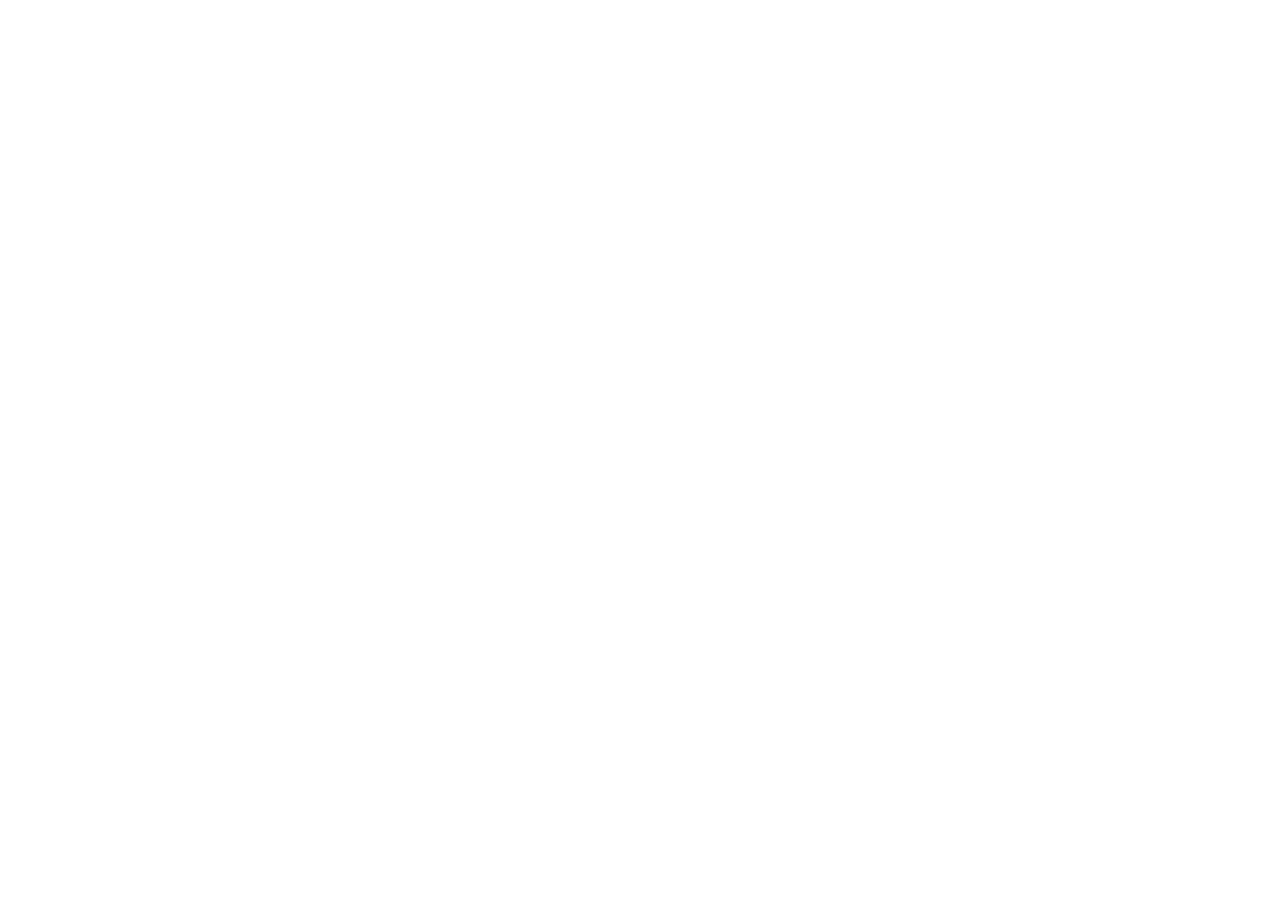
==== index.html @ 21fac7f6 "basic structure" ====
<!DOCTYPE html>
<html lang="en">

<head>
    <meta charset="UTF-8">
    <meta http-equiv="X-UA-Compatible" content="IE=edge">
    <meta name="viewport" content="width=device-width, initial-scale=1.0">
    <title>Travel</title>
    <link rel="stylesheet" href="css/style.css">
</head>

<body>
    <script src="js/custom.js"></script>
</body>

</html>
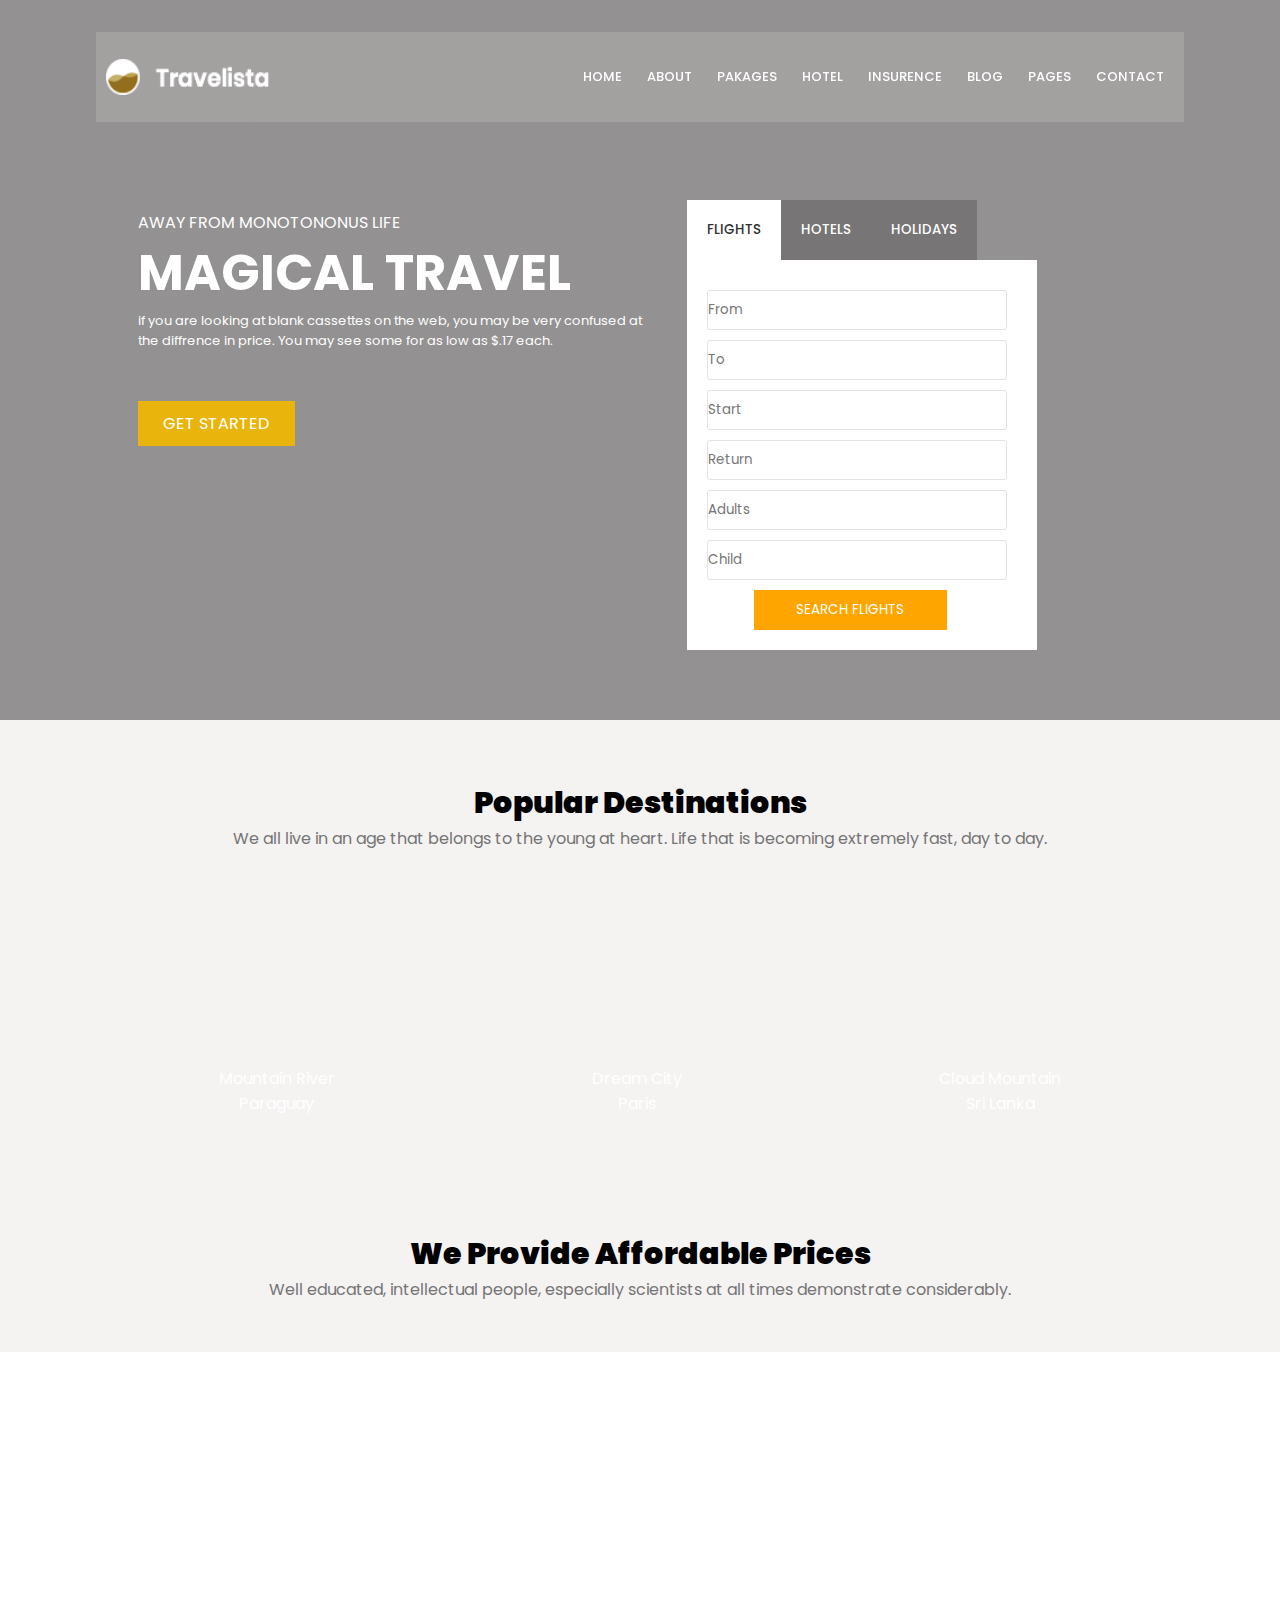
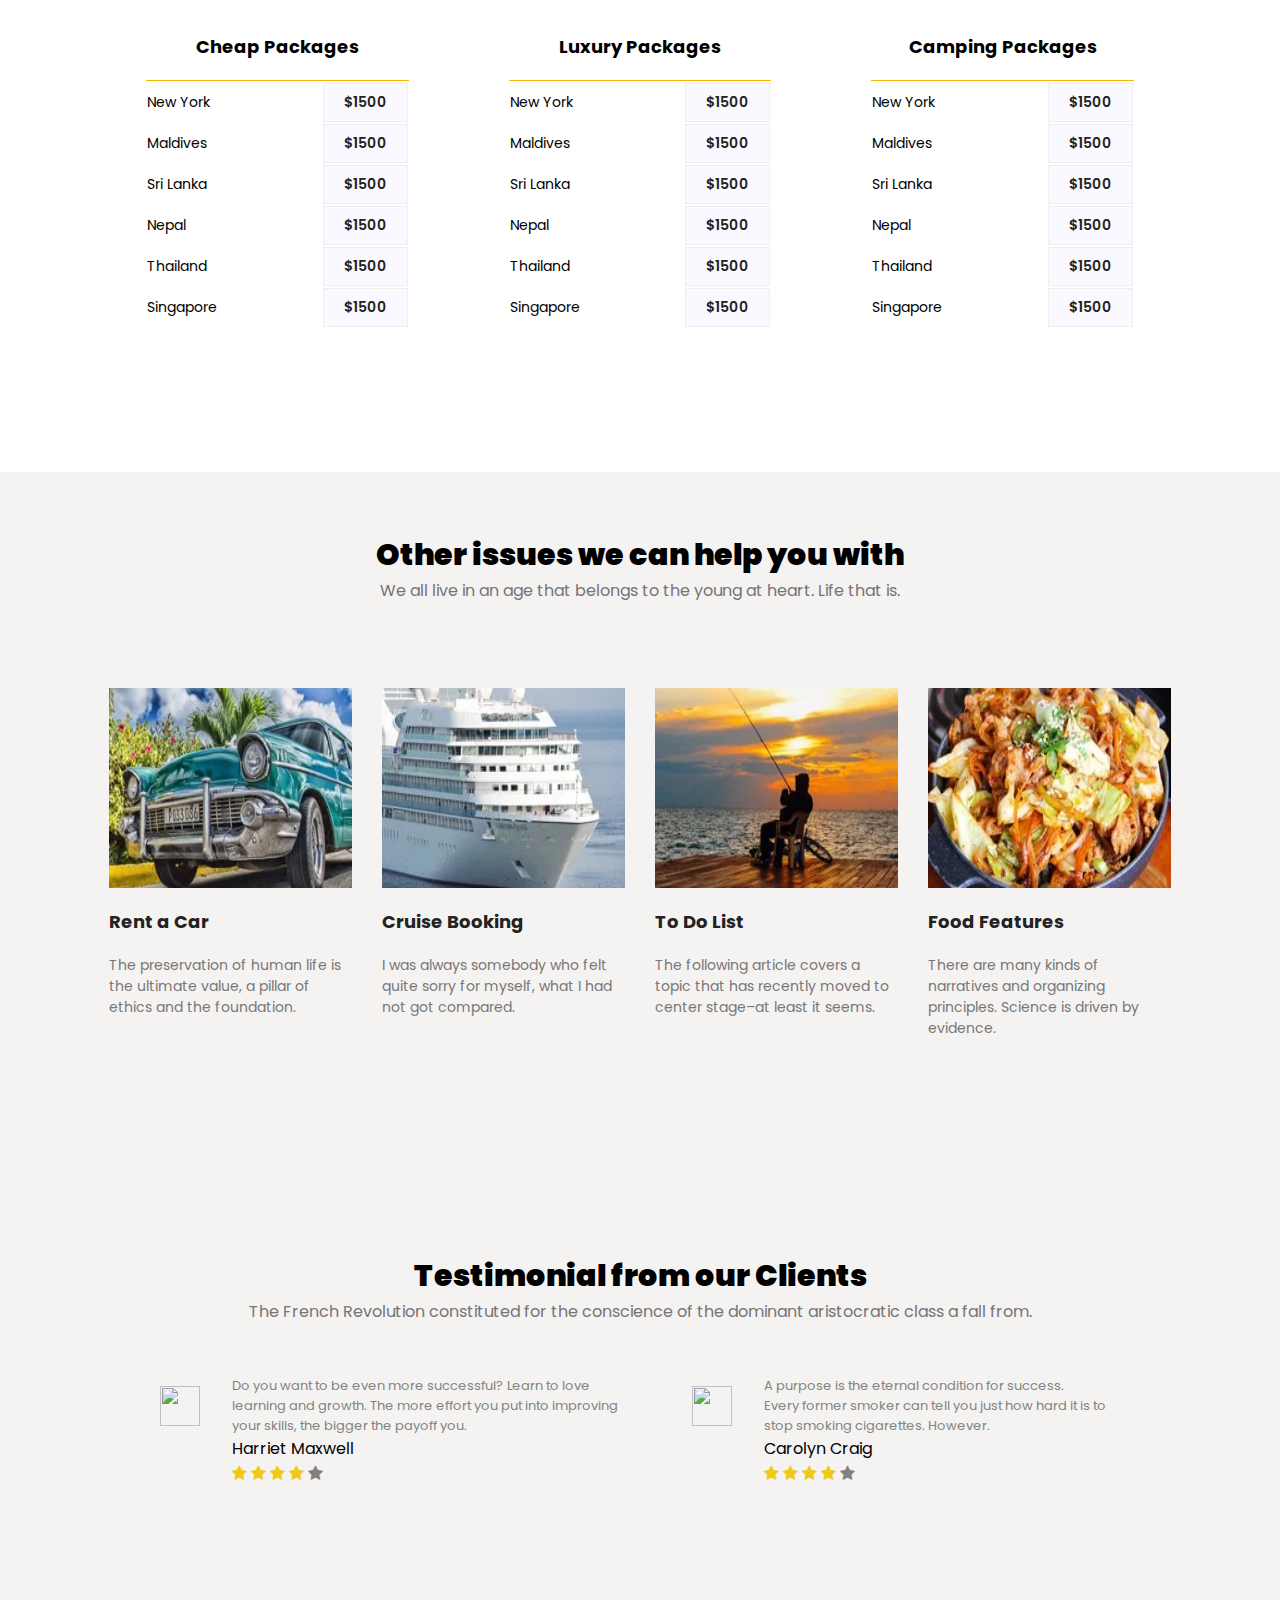
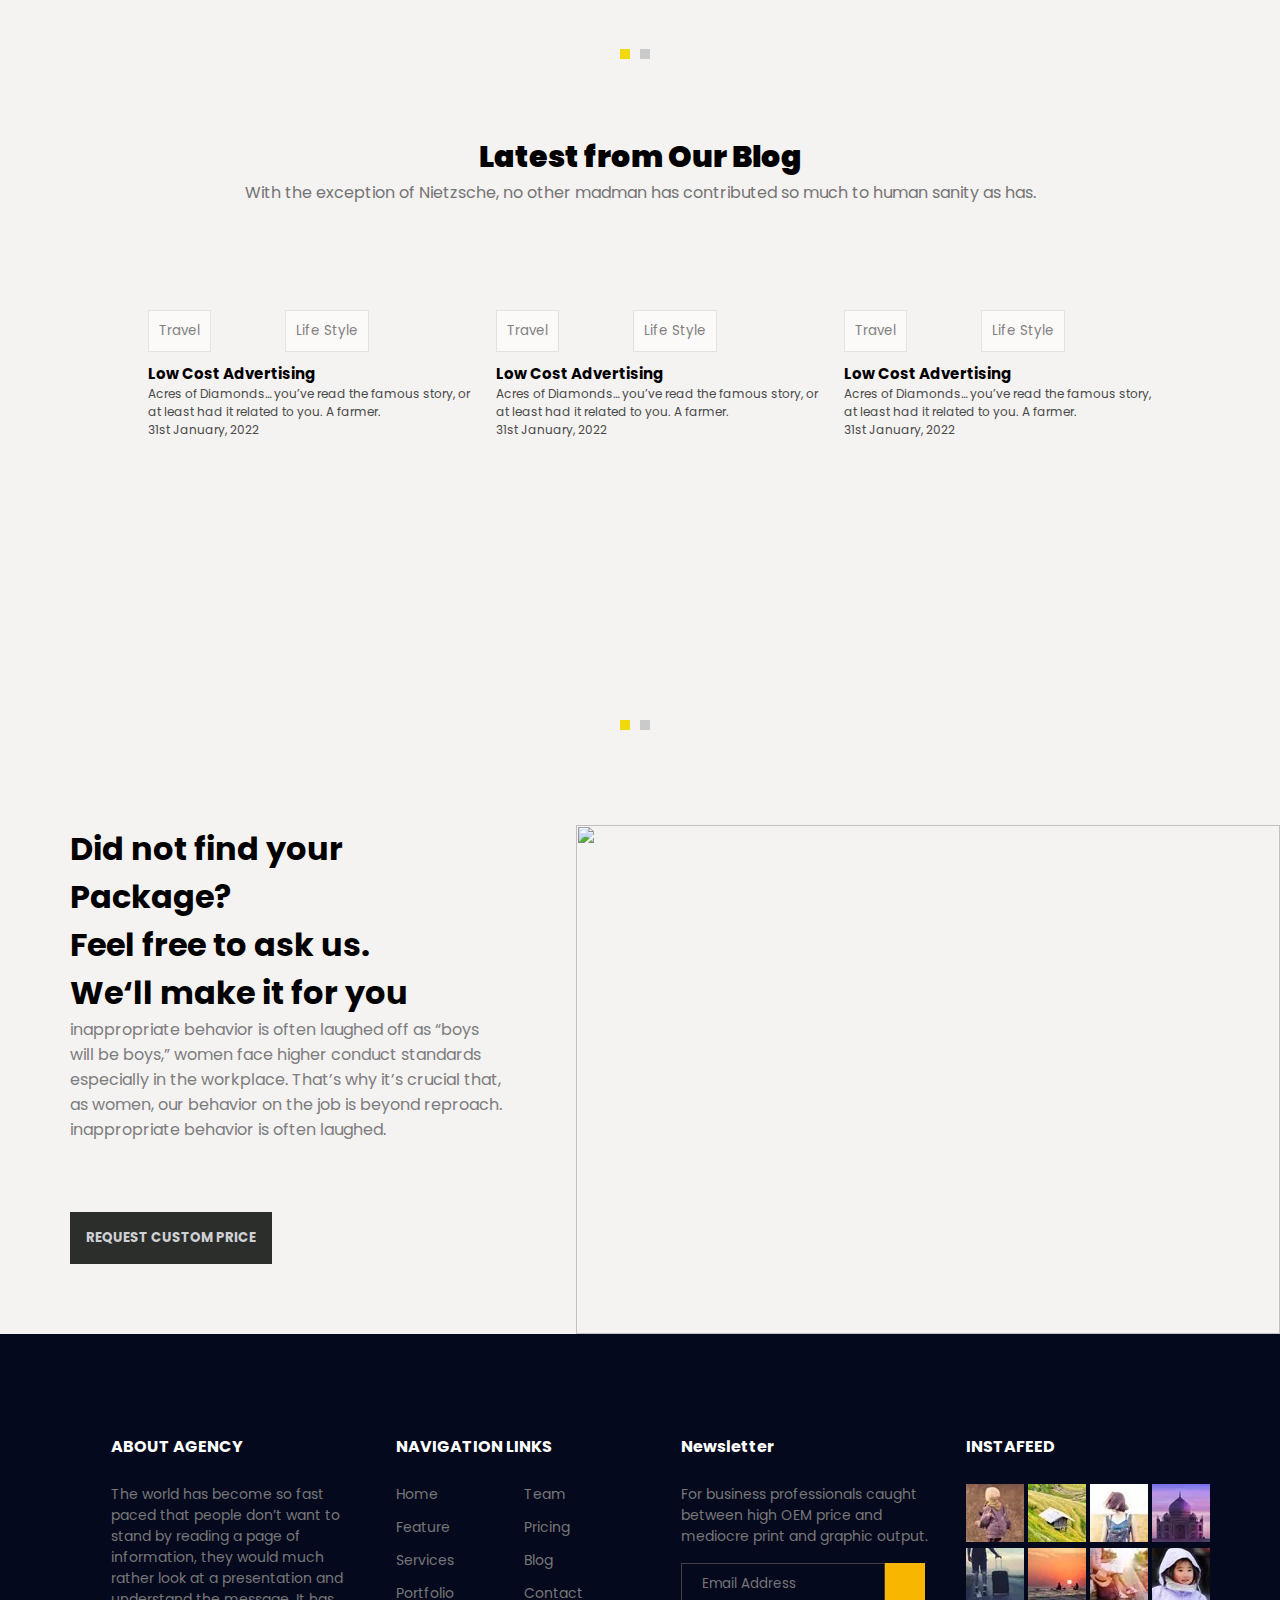
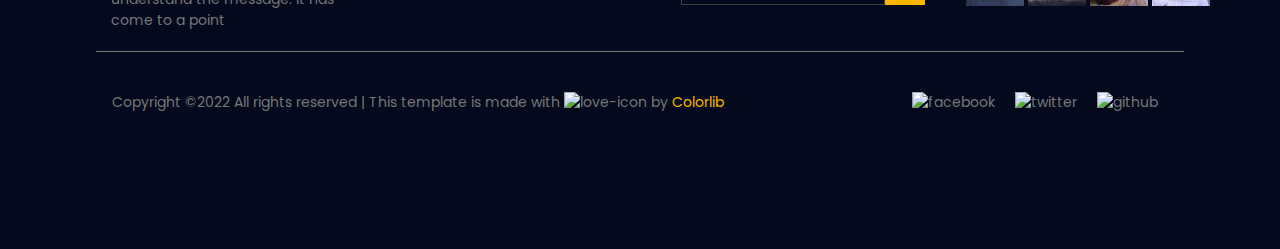
==== commit f9af51df: "data fetched" ====
--- a/index.html
+++ b/index.html
@@ -1,16 +1,863 @@
 <!DOCTYPE html>
 <html lang="en">
-
-<head>
-    <meta charset="UTF-8">
-    <meta http-equiv="X-UA-Compatible" content="IE=edge">
-    <meta name="viewport" content="width=device-width, initial-scale=1.0">
-    <title>Travel</title>
-    <link rel="stylesheet" href="css/style.css">
-</head>
-
-<body>
-    <script src="js/custom.js"></script>
-</body>
-
-</html>+  <head>
+    <meta charset="UTF-8" />
+    <meta name="viewport" content="width=device-width, initial-scale=1.0" />
+    <meta http-equiv="X-UA-Compatible" content="ie=edge" />
+    <link rel="shortcut icon" type="image/png" href="image/icon.png" />
+    <link
+      rel="stylesheet"
+      href="https://cdnjs.cloudflare.com/ajax/libs/font-awesome/4.7.0/css/font-awesome.min.css"
+    />
+    <link
+      href="https://fonts.googleapis.com/css2?family=Playfair+Display&family=Poppins&display=swap"
+      rel="stylesheet"
+    />
+    <style>
+      .card__container {
+        width: 300px;
+        overflow: hidden;
+      }
+      .card__container > div > img {
+        width: 100%;
+      }
+      .card__container > p {
+        width: 100%;
+        color: rgb(73, 75, 73);
+        font-size: 12px;
+      }
+      .card__container > .name {
+        font-weight: bolder;
+        margin-top: 10px;
+        font-size: 15px;
+      }
+      .card__container > div > .btn {
+        border: none;
+        margin-top: 10px;
+        background-color: rgb(252, 249, 249);
+        padding: 10px;
+        border: 1px solid rgb(230, 225, 225);
+        color: gray;
+      }
+      .card__container > div > .btn:hover {
+        background-color: rgb(238, 183, 63);
+      }
+      .card__container > .name:hover {
+        color: rgb(238, 183, 63);
+      }
+      .card__container > div > img:hover {
+        transform: scale(1.2);
+        transition: all 0.3s;
+      }
+      .img__cont {
+        overflow: hidden;
+      }
+    </style>
+    <link rel="stylesheet" href="css/style_home.css" />
+    <link rel="stylesheet" href="css/blog.css" />
+
+    <link rel="stylesheet" href="css/style_home1.css" />
+
+    <title>travel | home</title>
+  </head>
+
+  <body>
+    <header class="header">
+      <!-- <div style="color: azure" class="header__top">
+        <div>
+          <div>Visit Us</div>
+          <div>Buy Ticket</div>
+        </div>
+        <div>
+          <div><b>f</b></div>
+        </div>
+      </div> -->
+      <nav class="nav">
+        <img
+          src="./image/website-logo.webp"
+          alt="Bankist logo"
+          class="nav__logo"
+          id="logo"
+          designer="golu"
+          data-version-name="3.0"
+        />
+
+        <ul class="nav__links">
+          <li class="nav__item">
+            <a class="nav__link" href="./index.html">HOME</a>
+          </li>
+          <li class="nav__item">
+            <a class="nav__link" href="About.html">ABOUT</a>
+          </li>
+          <li class="nav__item">
+            <a class="nav__link" href="#">PAKAGES</a>
+          </li>
+          <li class="nav__item">
+            <a class="nav__link" href="./hotel.html">HOTEL</a>
+          </li>
+          <li class="nav__item">
+            <a class="nav__link" href="#">INSURENCE</a>
+          </li>
+          <li class="nav__item">
+            <a class="nav__link" href="./blog.html">BLOG</a>
+          </li>
+          <li class="nav__item">
+            <a class="nav__link" href="#">PAGES</a>
+          </li>
+          <li class="nav__item">
+            <a class="nav__link" href="./contact.html">CONTACT</a>
+          </li>
+        </ul>
+      </nav>
+      <nav class="nav nav2bar hidden">
+        <img
+          src="./image/website-logo.webp"
+          alt="Bankist logo"
+          class="nav__logo"
+          id="logo"
+          designer="golu"
+          data-version-name="3.0"
+        />
+
+        <ul class="nav__links">
+          <li class="nav__item">
+            <a class="nav__link nav__open" href="#">&#9776;</a>
+          </li>
+        </ul>
+      </nav>
+
+      <div class="header__container">
+        <div class="banner">
+          <div class="banner__name1">AWAY FROM MONOTONONUS LIFE</div>
+          <h1 class="banner__name2 highlight">MAGICAL TRAVEL</h1>
+          <p class="banner__desc">
+            if you are looking at blank cassettes on the web, you may be very
+            confused at <br />
+            the diffrence in price. You may see some for as low as $.17 each.
+          </p>
+          <button class="banner__button">GET STARTED</button>
+        </div>
+        <div class="form__container">
+          <div>
+            <button class="form__btn btnwhite">FLIGHTS</button
+            ><button class="form__btn btn">HOTELS</button
+            ><button class="form__btn btn">HOLIDAYS</button>
+          </div>
+          <div class="form__div flight">
+            <form class="form">
+              <input
+                type="text"
+                name=""
+                id=""
+                class="form__input form_fromWhere"
+                placeholder="From"
+              />
+              <input
+                type="text"
+                class="form__input form_todest"
+                placeholder="To"
+              />
+              <input
+                type="text"
+                class="form__input form_startTime"
+                placeholder="Start"
+              />
+              <input
+                type="text"
+                class="form__input form_returnTime"
+                placeholder="Return"
+              />
+              <input
+                type="number"
+                class="form__input form_Adults"
+                placeholder="Adults"
+              />
+              <input
+                type="number"
+                class="form__input form_child"
+                placeholder="Child"
+              />
+              <button type="submit">SEARCH FLIGHTS</button>
+            </form>
+          </div>
+          <div class="form__div hotels hidden">
+            <form class="form">
+              <input
+                type="text"
+                name=""
+                id=""
+                class="form__input form_fromWhere"
+                placeholder="From"
+              />
+              <input
+                type="text"
+                class="form__input form_todest"
+                placeholder="To"
+              />
+              <input
+                type="text"
+                class="form__input form_startTime"
+                placeholder="Start"
+              />
+              <input
+                type="text"
+                class="form__input form_returnTime"
+                placeholder="Return"
+              />
+              <input
+                type="number"
+                class="form__input form_Adults"
+                placeholder="Adults"
+              />
+              <input
+                type="number"
+                class="form__input form_child"
+                placeholder="Child"
+              />
+              <button type="submit">SEARCH HOTELS</button>
+            </form>
+          </div>
+          <div class="form__div holidys hidden">
+            <form class="form">
+              <input
+                type="text"
+                name=""
+                id=""
+                class="form__input form_fromWhere"
+                placeholder="From"
+              />
+              <input
+                type="text"
+                class="form__input form_todest"
+                placeholder="To"
+              />
+              <input
+                type="text"
+                class="form__input form_startTime"
+                placeholder="Start"
+              />
+              <input
+                type="text"
+                class="form__input form_returnTime"
+                placeholder="Return"
+              />
+              <input
+                type="number"
+                class="form__input form_Adults"
+                placeholder="Adults"
+              />
+              <input
+                type="number"
+                class="form__input form_child"
+                placeholder="Child"
+              />
+              <button type="submit">SEARCH HOLIDAYS</button>
+            </form>
+          </div>
+        </div>
+      </div>
+    </header>
+
+    <section class="section" id="section--1">
+      <div class="section__title">
+        <h2 class="section__head"><b>Popular Destinations</b></h2>
+        <p class="section__desc">
+          We all live in an age that belongs to the young at heart. Life that is
+          becoming extremely fast, day to day.
+        </p>
+      </div>
+    </section>
+    <section class="section" id="section--2">
+      <div class="section--2__container">
+        <div class="section--2__item section--2__item1" data-value="1">
+          <span><button class="btn-1 visible">$150</button></span>
+          <div class="section--2__item1--desc">
+            <div>Mountain River</div>
+            <div>Paraguay</div>
+          </div>
+        </div>
+        <div class="section--2__item section--2__item2" data-value="2">
+          <span><button class="btn-2 visible">$250</button></span>
+          <div class="section--2__item2--desc">
+            <div>Dream City</div>
+            <div>Paris</div>
+          </div>
+        </div>
+        <div class="section--2__item section--2__item3" data-value="3">
+          <span><button class="btn-3 visible">$550</button></span>
+          <div class="section--2__item3--desc">
+            <div>Cloud Mountain</div>
+            <div>Sri Lanka</div>
+          </div>
+        </div>
+      </div>
+    </section>
+    <section class="section" id="section--1">
+      <div class="section__title">
+        <h2 class="section__head"><b>We Provide Affordable Prices</b></h2>
+        <p class="section__desc">
+          Well educated, intellectual people, especially scientists at all times
+          demonstrate considerably.
+        </p>
+      </div>
+    </section>
+
+    <!-- package Div -->
+    <div class="packageDiv">
+      <div class="packageDetail">
+        <div class="packageCard">
+          <h4>Cheap Packages</h4>
+          <div class="package__list">
+            <div>
+              <div>New York</div>
+              <button class="pacakage__button">$1500</button>
+            </div>
+            <div>
+              <div>Maldives</div>
+              <button class="pacakage__button">$1500</button>
+            </div>
+            <div>
+              <div>Sri Lanka</div>
+              <button class="pacakage__button">$1500</button>
+            </div>
+            <div>
+              <div>Nepal</div>
+              <button class="pacakage__button">$1500</button>
+            </div>
+            <div>
+              <div>Thailand</div>
+              <button class="pacakage__button">$1500</button>
+            </div>
+            <div>
+              <div>Singapore</div>
+              <button class="pacakage__button">$1500</button>
+            </div>
+          </div>
+        </div>
+        <div class="packageCard">
+          <h4>Luxury Packages</h4>
+          <div class="package__list">
+            <div>
+              <div>New York</div>
+              <button class="pacakage__button">$1500</button>
+            </div>
+            <div>
+              <div>Maldives</div>
+              <button class="pacakage__button">$1500</button>
+            </div>
+            <div>
+              <div>Sri Lanka</div>
+              <button class="pacakage__button">$1500</button>
+            </div>
+            <div>
+              <div>Nepal</div>
+              <button class="pacakage__button">$1500</button>
+            </div>
+            <div>
+              <div>Thailand</div>
+              <button class="pacakage__button">$1500</button>
+            </div>
+            <div>
+              <div>Singapore</div>
+              <button class="pacakage__button">$1500</button>
+            </div>
+          </div>
+        </div>
+        <div class="packageCard">
+          <h4>Camping Packages</h4>
+          <div class="package__list">
+            <div>
+              <div>New York</div>
+              <button class="pacakage__button">$1500</button>
+            </div>
+            <div>
+              <div>Maldives</div>
+              <button class="pacakage__button">$1500</button>
+            </div>
+            <div>
+              <div>Sri Lanka</div>
+              <button class="pacakage__button">$1500</button>
+            </div>
+            <div>
+              <div>Nepal</div>
+              <button class="pacakage__button">$1500</button>
+            </div>
+            <div>
+              <div>Thailand</div>
+              <button class="pacakage__button">$1500</button>
+            </div>
+            <div>
+              <div>Singapore</div>
+              <button class="pacakage__button">$1500</button>
+            </div>
+          </div>
+        </div>
+      </div>
+    </div>
+    <!-- package Div ends-->
+    <section class="section" id="section--1">
+      <div class="section__title">
+        <h2 class="section__head"><b>Other issues we can help you with</b></h2>
+        <p class="section__desc">
+          We all live in an age that belongs to the young at heart. Life that
+          is.
+        </p>
+      </div>
+    </section>
+
+    <!-- feature Div -->
+    <div class="featuresDiv">
+      <div class="featureDetaislDiv">
+        <div class="singleFeatureDiv">
+          <div class="feature_Image">
+            <img src="./image/feature1.webp " alt=" " />
+          </div>
+          <h4>Rent a Car</h4>
+          <p>
+            The preservation of human life is the ultimate value, a pillar of
+            ethics and the foundation.
+          </p>
+        </div>
+        <div class="singleFeatureDiv">
+          <div class="feature_Image">
+            <img src="./image/feature2.webp " alt=" " />
+          </div>
+          <h4>Cruise Booking</h4>
+          <p>
+            I was always somebody who felt quite sorry for myself, what I had
+            not got compared.
+          </p>
+        </div>
+        <div class="singleFeatureDiv">
+          <div class="feature_Image">
+            <img src="./image/feature3.webp " alt=" " />
+          </div>
+          <h4>To Do List</h4>
+          <p>
+            The following article covers a topic that has recently moved to
+            center stage–at least it seems.
+          </p>
+        </div>
+        <div class="singleFeatureDiv">
+          <div class="feature_Image">
+            <img src="./image/feature4.webp " alt=" " />
+          </div>
+          <h4>Food Features</h4>
+          <p>
+            There are many kinds of narratives and organizing principles.
+            Science is driven by evidence.
+          </p>
+        </div>
+      </div>
+    </div>
+    <section
+      class="section"
+      id="section--4"
+      style="background: red; display: none"
+    >
+      <div
+        class="section--4__container"
+        style="visibility: hidden; background: red"
+      >
+        <div class="slider">
+          <div class="slide"><img src="image/img-1.jpg" alt="Photo 1" /></div>
+          <div class="slide"><img src="image/img-2.jpg" alt="Photo 2" /></div>
+          <div class="slide"><img src="image/img-3.jpg" alt="Photo 3" /></div>
+          <div class="slide"><img src="image/img-4.jpg" alt="Photo 4" /></div>
+          <button class="slider__btn slider__btn--left">&larr;</button>
+          <button class="slider__btn slider__btn--right">&rarr;</button>
+          <div class="dots"></div>
+        </div>
+      </div>
+    </section>
+    <section class="section" id="section--1">
+      <div class="section__title">
+        <h2 class="section__head"><b>Testimonial from our Clients</b></h2>
+        <p class="section__desc">
+          The French Revolution constituted for the conscience of the dominant
+          aristocratic class a fall from.
+        </p>
+      </div>
+    </section>
+    <section class="section" id="section--5">
+      <div class="section--5__container">
+        <div class="slider5">
+          <div class="slide5 testimonail__main_flex">
+            <div class="Testimonial__container">
+              <div class="thumb">
+                <img
+                  class="img-fluid"
+                  src="https://preview.colorlib.com/theme/travel/img/elements/xuser1.png.pagespeed.ic.pxMIgWxqVB.webp"
+                />
+              </div>
+              <div class="desc">
+                <p>
+                  Do you want to be even more successful? Learn to love learning
+                  and growth. The more effort you put into improving your
+                  skills, the bigger the payoff you.
+                </p>
+                <div>Harriet Maxwell</div>
+                <div class="star">
+                  <span class="fa fa-star checked"></span>
+                  <span class="fa fa-star checked"></span>
+                  <span class="fa fa-star checked"></span>
+                  <span class="fa fa-star checked"></span>
+                  <span class="fa fa-star" style="color: grey"></span>
+                </div>
+              </div>
+            </div>
+            <div class="Testimonial__container">
+              <div class="thumb">
+                <img
+                  class="img-fluid"
+                  src="https://preview.colorlib.com/theme/travel/img/elements/xuser2.png.pagespeed.ic.m4YLg0_Boe.webp"
+                />
+              </div>
+              <div class="desc">
+                <p>
+                  A purpose is the eternal condition for success. <br />
+                  Every former smoker can tell you just how hard it is to <br />
+                  stop smoking cigarettes. However.
+                </p>
+                <div>Carolyn Craig</div>
+                <div class="star">
+                  <span class="fa fa-star checked"></span>
+                  <span class="fa fa-star checked"></span>
+                  <span class="fa fa-star checked"></span>
+                  <span class="fa fa-star checked"></span>
+                  <span class="fa fa-star" style="color: grey"></span>
+                </div>
+              </div>
+            </div>
+          </div>
+          <div class="slide5 testimonail__main_flex">
+            <div class="Testimonial__container">
+              <div class="thumb">
+                <img
+                  class="img-fluid"
+                  src="https://preview.colorlib.com/theme/travel/img/elements/xuser1.png.pagespeed.ic.pxMIgWxqVB.webp"
+                />
+              </div>
+              <div class="desc">
+                <p>
+                  Do you want to be even more successful? Learn to love learning
+                  and growth. The more effort you put into improving your
+                  skills, the bigger the payoff you.
+                </p>
+                <div>Harriet Maxwell</div>
+                <div class="star">
+                  <span class="fa fa-star checked"></span>
+                  <span class="fa fa-star checked"></span>
+                  <span class="fa fa-star checked"></span>
+                  <span class="fa fa-star checked"></span>
+                  <span class="fa fa-star" style="color: grey"></span>
+                </div>
+              </div>
+            </div>
+            <div class="Testimonial__container">
+              <div class="thumb">
+                <img
+                  class="img-fluid"
+                  src="https://preview.colorlib.com/theme/travel/img/elements/xuser2.png.pagespeed.ic.m4YLg0_Boe.webp"
+                />
+              </div>
+              <div class="desc">
+                <p>
+                  A purpose is the eternal condition for success. Every former
+                  <br />
+                  smoker can tell you just how hard it is to stop smoking <br />
+                  cigarettes. However.
+                </p>
+                <div>Carolyn Craig</div>
+                <div class="star">
+                  <span class="fa fa-star checked"></span>
+                  <span class="fa fa-star checked"></span>
+                  <span class="fa fa-star checked"></span>
+                  <span class="fa fa-star checked"></span>
+                  <span class="fa fa-star" style="color: grey"></span>
+                </div>
+              </div>
+            </div>
+          </div>
+          <button class="slider5__btn slider5__btn--left">&larr;</button>
+          <button class="slider5__btn slider5__btn--right">&rarr;</button>
+          <div class="dots5"></div>
+        </div>
+      </div>
+    </section>
+    <section class="section" id="section--1">
+      <div class="section__title">
+        <h2 class="section__head"><b>Latest from Our Blog</b></h2>
+        <p class="section__desc">
+          With the exception of Nietzsche, no other madman has contributed so
+          much to human sanity as has.
+        </p>
+      </div>
+    </section>
+    <section class="section" id="section--9">
+      <div class="section--9__container">
+        <div class="slider9">
+          <div class="slide9 blogslider_container">
+            <div class="card__container">
+              <div class="img__cont">
+                <img
+                  class="card__item item__image"
+                  src="https://preview.colorlib.com/theme/travel/img/xb1.jpg.pagespeed.ic.L2GqHCSbSr.webp"
+                  alt=""
+                />
+              </div>
+              <div class="card__item item__button">
+                <button class="btn">Travel</button>
+                <button class="btn">Life Style</button>
+              </div>
+              <div class="name">Low Cost Advertising</div>
+              <p>
+                Acres of Diamonds… you’ve read the famous story, or at least had
+                it related to you. A farmer.
+              </p>
+              <p>31st January, 2022</p>
+            </div>
+            <div class="card__container">
+              <div class="img__cont">
+                <img
+                  class="card__item item__image"
+                  src="https://preview.colorlib.com/theme/travel/img/xb3.jpg.pagespeed.ic.1Wjbf8KBs4.webp"
+                  alt=""
+                />
+              </div>
+              <div class="card__item item__button">
+                <button class="btn">Travel</button>
+                <button class="btn">Life Style</button>
+              </div>
+              <div class="name">Low Cost Advertising</div>
+              <p>
+                Acres of Diamonds… you’ve read the famous story, or at least had
+                it related to you. A farmer.
+              </p>
+              <p>31st January, 2022</p>
+            </div>
+            <div class="card__container">
+              <div class="img__cont">
+                <img
+                  class="card__item item__image"
+                  src="https://preview.colorlib.com/theme/travel/img/xb2.jpg.pagespeed.ic.sAjhrJnksP.webp"
+                  alt=""
+                />
+              </div>
+              <div class="card__item item__button">
+                <button class="btn">Travel</button>
+                <button class="btn">Life Style</button>
+              </div>
+              <div class="name">Low Cost Advertising</div>
+              <p>
+                Acres of Diamonds… you’ve read the famous story, or at least had
+                it related to you. A farmer.
+              </p>
+              <p>31st January, 2022</p>
+            </div>
+          </div>
+          <div class="slide9 blogslider_container">
+            <div class="card__container">
+              <div class="img__cont">
+                <img
+                  class="card__item item__image"
+                  src="https://preview.colorlib.com/theme/travel/img/xb1.jpg.pagespeed.ic.L2GqHCSbSr.webp"
+                  alt=""
+                />
+              </div>
+              <div class="card__item item__button">
+                <button class="btn">Travel</button>
+                <button class="btn">Life Style</button>
+              </div>
+              <div class="name">Low Cost Advertising</div>
+              <p>
+                Acres of Diamonds… you’ve read the famous story, or at least had
+                it related to you. A farmer.
+              </p>
+              <p>31st January, 2022</p>
+            </div>
+            <div class="card__container">
+              <div class="img__cont">
+                <img
+                  class="card__item item__image"
+                  src="https://preview.colorlib.com/theme/travel/img/xb3.jpg.pagespeed.ic.1Wjbf8KBs4.webp"
+                  alt=""
+                />
+              </div>
+              <div class="card__item item__button">
+                <button class="btn">Travel</button>
+                <button class="btn">Life Style</button>
+              </div>
+              <div class="name">Low Cost Advertising</div>
+              <p>
+                Acres of Diamonds… you’ve read the famous story, or at least had
+                it related to you. A farmer.
+              </p>
+              <p>31st January, 2022</p>
+            </div>
+            <div class="card__container">
+              <div class="img__cont">
+                <img
+                  class="card__item item__image"
+                  src="https://preview.colorlib.com/theme/travel/img/xb2.jpg.pagespeed.ic.sAjhrJnksP.webp"
+                  alt=""
+                />
+              </div>
+              <div class="card__item item__button">
+                <button class="btn">Travel</button>
+                <button class="btn">Life Style</button>
+              </div>
+              <div class="name">Low Cost Advertising</div>
+              <p>
+                Acres of Diamonds… you’ve read the famous story, or at least had
+                it related to you. A farmer.
+              </p>
+              <p>31st January, 2022</p>
+            </div>
+          </div>
+
+          <div class="dots9"></div>
+        </div>
+      </div>
+    </section>
+
+    <section class="section" id="section--3">
+      <div class="section__3_text">
+        <h1>
+          Did not find your Package? <br />
+          Feel free to ask us. <br />
+          We‘ll make it for you
+        </h1>
+        <p>
+          inappropriate behavior is often laughed off as “boys will be boys,”
+          women face higher conduct standards especially in the workplace.
+          That’s why it’s crucial that, as women, our behavior on the job is
+          beyond reproach. inappropriate behavior is often laughed.
+        </p>
+        <button style="margin-top: 70px">REQUEST CUSTOM PRICE</button>
+      </div>
+      <div class="section__3_img">
+        <img
+          src="https://preview.colorlib.com/theme/travel/img/hotels/xabout-img.jpg.pagespeed.ic.eGtdTEAqzC.webp"
+          alt=""
+        />
+      </div>
+    </section>
+
+    <footer>
+      <section>
+        <div class="agency">
+          <h6>ABOUT AGENCY</h6>
+          <p>
+            The world has become so fast paced that people don’t want to stand
+            by reading a page of information, they would much rather look at a
+            presentation and understand the message. It has come to a point
+          </p>
+        </div>
+        <div class="nav-link">
+          <h6>NAVIGATION LINKS</h6>
+          <ul>
+            <li>Home</li>
+            <li>Team</li>
+            <li>Feature</li>
+            <li>Pricing</li>
+            <li>Services</li>
+            <li>Blog</li>
+            <li>Portfolio</li>
+            <li>Contact</li>
+          </ul>
+        </div>
+        <div class="newsletter-footer">
+          <h6>Newsletter</h6>
+          <p>
+            For business professionals caught between high OEM price and
+            mediocre print and graphic output.
+          </p>
+          <div>
+            <input type="email" placeholder="Email Address" />
+            <div>
+              <img
+                src="https://cdn-icons-png.flaticon.com/128/6548/6548507.png"
+                alt=""
+              />
+            </div>
+          </div>
+        </div>
+        <div class="instafeed">
+          <h6>INSTAFEED</h6>
+          <div>
+            <img src="image/instafeed-1.webp" alt="" />
+            <img src="image/instafeed-2.webp" alt="" />
+            <img src="image/instafeed-3.webp" alt="" />
+            <img src="image/instafeed-4.webp" alt="" />
+            <img src="image/instafeed-5.webp" alt="" />
+            <img src="image/instafeed-6.webp" alt="" />
+            <img src="image/instafeed-7.webp" alt="" />
+            <img src="image/instafeed-8.webp" alt="" />
+          </div>
+        </div>
+      </section>
+      <section class="terms">
+        <p>
+          Copyright ©2022 All rights reserved | This template is made with
+          <img
+            src="https://cdn-icons-png.flaticon.com/128/1216/1216649.png"
+            alt="love-icon"
+          />
+          by <mark>Colorlib</mark>
+        </p>
+        <ul class="social-media">
+          <li>
+            <img
+              src="https://cdn-icons-png.flaticon.com/128/919/919847.png"
+              alt="github"
+            />
+          </li>
+          <li>
+            <img
+              src="https://cdn-icons-png.flaticon.com/128/220/220799.png"
+              alt="twitter"
+            />
+          </li>
+          <li>
+            <img
+              src="https://cdn-icons-png.flaticon.com/128/20/20837.png"
+              alt="facebook"
+            />
+          </li>
+        </ul>
+      </section>
+    </footer>
+    <div class="nav2 nav__overlay hidden">
+      <div class="nav__links" style="display: grid">
+        <div class="nav__item">
+          <a class="nav__link" href="home.html">HOME</a>
+        </div>
+        <div class="nav__item">
+          <a class="nav__link" href="About.html">ABOUT</a>
+        </div>
+        <div class="nav__item">
+          <a class="nav__link" href="./hotel.html">PACKAGES</a>
+        </div>
+        <div class="nav__item">
+          <a class="nav__link" href="./hotel.html">HOTELS</a>
+        </div>
+        <div class="nav__item">
+          <a class="nav__link" href="./blog.html">INSURANCE</a>
+        </div>
+        <div class="nav__item">
+          <a class="nav__link" href="./blog.html">BLOG</a>
+        </div>
+        <div class="nav__item">
+          <a class="nav__link" href="contact.html">PAGES</a>
+        </div>
+        <div class="nav__item">
+          <a class="nav__link" href="contact.html">CONTACT</a>
+        </div>
+      </div>
+    </div>
+    <div class="overlay hidden"></div>
+
+    <script src="javascript/script_home.js"></script>
+  </body>
+</html>
--- a/css/style_home.css
+++ b/css/style_home.css
@@ -0,0 +1,742 @@
+/* HEADER */
+body {
+  padding: 0;
+  margin: 0;
+  height: 900px;
+  background: rgb(245, 242, 242);
+  font-family: "Poppins", sans-serif;
+}
+*::selection {
+  color: rgb(250, 249, 248);
+  background: rgb(245, 182, 9);
+}
+.hidden {
+  display: none;
+}
+.btnwhite {
+  margin-left: 0px;
+  margin-right: 0px;
+  padding: 20px;
+  background: white;
+  color: rgb(49, 48, 48);
+  font-weight: 500;
+}
+.header {
+  background-image: linear-gradient(rgba(0, 0, 0, 0.4), rgba(0, 0, 0, 0.4)),
+    url(https://preview.colorlib.com/theme/travel/img/hero-bg.jpg.webp);
+  height: 80%;
+  display: flex;
+  flex-direction: column;
+  align-items: center;
+
+  background-size: 100% 100%;
+}
+.header__container {
+  display: grid;
+  grid-template-columns: auto auto;
+  margin-top: 200px;
+  width: 80%;
+  color: white;
+}
+
+.form__container > div > .btn {
+  margin-left: 0px;
+  margin-right: 0px;
+  padding: 20px;
+  background: rgb(77, 75, 75, 0.4);
+  color: white;
+  font-weight: 500;
+}
+.form {
+  background: white;
+  width: 350px;
+  padding: 20px;
+  margin-right: 80px;
+  display: flex;
+  flex-direction: column;
+  justify-content: center;
+}
+.form__input {
+  width: 300px;
+  height: 40px;
+  border: 1px solid rgb(230, 226, 226);
+  border-radius: 3px;
+
+  margin-top: 10px;
+}
+.form > button {
+  background: orange;
+  color: white;
+  padding: 10px;
+  margin-left: 15%;
+  margin-top: 10px;
+}
+.banner {
+  margin: 10px;
+}
+.banner > p {
+  color: rgb(255, 255, 255);
+  font-size: small;
+}
+.banner > h1 {
+  font-size: 50px;
+}
+.banner > button {
+  border: none;
+  font-size: medium;
+  padding: 10px;
+  padding-left: 25px;
+  padding-right: 25px;
+  margin-top: 50px;
+  background: rgb(233, 181, 12);
+
+  color: rgb(255, 255, 255);
+}
+.banner > button:hover {
+  background: rgb(32, 32, 32);
+}
+.nav {
+  display: flex;
+  justify-content: space-between;
+  align-items: center;
+  height: 10%;
+  width: 85%;
+
+  z-index: 100;
+  background: rgba(196, 192, 192, 0.33);
+  margin-top: 30px;
+  position: fixed;
+  top: 2px;
+}
+
+/* nav and stickly class at the same time */
+.nav.sticky {
+  position: fixed;
+  display: flex;
+  background: rgba(29, 28, 26, 0.83);
+  height: 10%;
+  width: 100%;
+  margin-top: -2px;
+  transition: all 0.3s;
+  justify-content: space-around;
+}
+
+.nav__links {
+  display: flex;
+  align-items: center;
+  list-style: none;
+
+  margin-right: 20px;
+}
+
+.nav__item {
+  margin-left: 25px;
+  color: white;
+}
+
+.nav__link:link,
+.nav__link:visited {
+  font-size: 13px;
+  font-weight: 500;
+  color: inherit;
+  text-decoration: none;
+  display: block;
+}
+
+.nav__logo {
+  height: 40%;
+  width: 15%;
+  margin-left: 10px;
+  transition: all 0.3s;
+}
+.nav__item:hover {
+  color: rgb(207, 126, 20);
+}
+
+/*
+  .nav__link--btn:link,
+  .nav__link--btn:visited {
+    padding: 0.8rem 2.5rem;
+    border-radius: 3rem;
+    background-color: var(--color-primary);
+    color: rgb(221, 175, 23);
+  }
+  
+  .nav__link--btn:hover,
+  .nav__link--btn:active {
+    color: inherit;
+    background-color: var(--color-primary-darker);
+    color: rgb(221, 175, 23);
+  }
+  */
+#section--1 {
+  margin-top: 60px;
+  margin-bottom: 50px;
+}
+.section__desc {
+  color: rgb(116, 117, 117);
+}
+.section__title {
+  text-align: center;
+}
+.section__head {
+  font-size: 30px;
+  font-weight: bold;
+}
+#section--2 {
+  margin: 100px;
+}
+.section--2__container {
+  display: grid;
+  grid-template-columns: auto auto auto;
+  grid-column-gap: 20px;
+  color: white;
+}
+.section--2__item1 {
+  background-image: url("https://preview.colorlib.com/theme/travel/img/xd1.jpg.pagespeed.ic.13QHZwF0pQ.webp");
+  height: 180px;
+  display: flex;
+  flex-direction: column;
+  justify-content: center;
+  text-align: center;
+  background-size: 100% 100%;
+}
+.section--2__container > div > span > button {
+  border: none;
+  background: rgb(223, 175, 18);
+  padding: 10px;
+  padding-left: 20px;
+  padding-right: 20px;
+  margin: auto;
+  margin-top: 50px;
+  font-weight: bolder;
+  color: rgb(32, 32, 32);
+}
+
+.section--2__item1:hover {
+  background-image: linear-gradient(rgba(0, 0, 0, 0.4), rgba(0, 0, 0, 0.4)),
+    url("https://preview.colorlib.com/theme/travel/img/xd1.jpg.pagespeed.ic.13QHZwF0pQ.webp");
+}
+
+.section--2__item2 {
+  background-image: url("https://preview.colorlib.com/theme/travel/img/xd2.jpg.pagespeed.ic.fmOwneJaX2.webp");
+  height: 180px;
+  display: flex;
+  flex-direction: column;
+  justify-content: center;
+  text-align: center;
+  background-size: 100% 100%;
+}
+.section--2__item2:hover {
+  background-image: linear-gradient(rgba(0, 0, 0, 0.4), rgba(0, 0, 0, 0.4)),
+    url("https://preview.colorlib.com/theme/travel/img/xd2.jpg.pagespeed.ic.fmOwneJaX2.webp");
+}
+
+.section--2__item3 {
+  background-image: url("https://preview.colorlib.com/theme/travel/img/xd3.jpg.pagespeed.ic.NfoIjgSRM-.webp");
+  height: 180px;
+  display: flex;
+  flex-direction: column;
+  justify-content: center;
+  text-align: center;
+  background-size: 100% 100%;
+}
+.section--2__item3:hover {
+  background-image: linear-gradient(rgba(0, 0, 0, 0.4), rgba(0, 0, 0, 0.4)),
+    url("https://preview.colorlib.com/theme/travel/img/xd3.jpg.pagespeed.ic.NfoIjgSRM-.webp");
+}
+.section--2__item1--desc {
+  margin-top: 10px;
+}
+.section--2__item2--desc {
+  margin-top: 10px;
+}
+.section--2__item3--desc {
+  margin-top: 10px;
+}
+
+.visible {
+  visibility: hidden;
+}
+
+#section--3 {
+  margin-top: 70px;
+  display: grid;
+  grid-template-columns: 45% 55%;
+}
+.section__3_text {
+  margin-left: 70px;
+}
+.section__3_text > p,
+h1,
+button {
+  margin-right: 70px;
+}
+.section__3_text > p {
+  color: rgb(124, 125, 126);
+}
+.section__3_text > button {
+  color: rgb(206, 209, 212);
+  font-weight: bolder;
+  border: none;
+  background: rgb(44, 46, 44);
+  padding: 16px;
+  margin-bottom: 70px;
+}
+.section__3_text > button:hover {
+  color: rgb(206, 209, 212);
+  font-weight: bolder;
+  border: none;
+  background: rgb(207, 143, 5);
+  padding: 16px;
+}
+.section__3_img {
+  width: 100%;
+}
+.section__3_img > img {
+  width: 100%;
+  height: 100%;
+}
+
+.hidden {
+  visibility: hidden;
+}
+.nav__overlay {
+  z-index: 1000;
+  height: 100%;
+  width: 30%;
+  position: fixed;
+  top: -35px;
+  background: rgba(15, 15, 15, 0.9);
+}
+.nav__overlay {
+  margin-top: 35px;
+}
+.nav__overlay > div > div {
+  margin-top: 35px;
+}
+.overlay {
+  width: 100%;
+  height: 100%;
+  z-index: 500;
+  background: rgb(0, 0, 0, 0.5);
+  position: fixed;
+  top: 0;
+}
+
+@media screen and (max-width: 1000px) {
+  .header {
+    background-image: linear-gradient(rgba(0, 0, 0, 0.4), rgba(0, 0, 0, 0.4)),
+      url(https://preview.colorlib.com/theme/travel/img/hero-bg.jpg.webp);
+    height: 120%;
+    display: flex;
+    flex-direction: column;
+    align-items: center;
+
+    background-size: 200% 130%;
+  }
+  .header__container {
+    display: grid;
+    grid-template-columns: auto;
+    margin-top: 150px;
+    width: 80%;
+    color: white;
+  }
+  .form__container {
+    margin-top: 100px;
+  }
+  #section--3 {
+    display: flex;
+    flex-direction: column;
+    justify-content: center;
+    text-align: center;
+  }
+  .section__3_text > button {
+    margin-bottom: 40px;
+  }
+  .section--2__container {
+    display: grid;
+    margin: 40px;
+    grid-template-columns: auto;
+    grid-column-gap: 20px;
+    grid-row-gap: 20px;
+    color: white;
+  }
+  .Testimonial__container {
+    display: flex;
+    flex-direction: column;
+    width: 500px;
+
+    margin: 10px;
+    padding: 2px;
+  }
+  .img-fluid {
+    width: 40px;
+    height: 40px;
+    margin-top: 10px;
+    margin-left: 30px;
+  }
+  .desc > p {
+    color: rgb(128, 133, 128);
+    font-size: 1px;
+
+    margin-top: 30%;
+    margin-right: 25%;
+  }
+  .desc > h4 {
+    font-size: 10px;
+    margin-top: none;
+  }
+
+  .fa-star {
+    color: rgb(240, 200, 22);
+    font-size: small;
+  }
+  .testimonail__main_flex {
+    display: grid;
+    grid-template-columns: 50% 50%;
+    grid-column-gap: 20px;
+    margin: 20px;
+  }
+}
+@media screen and (max-width: 500px) {
+  .section__container {
+    display: grid;
+    grid-template-columns: auto;
+    margin: 80px;
+
+    grid-row-gap: 50px;
+  }
+  .header {
+    background-image: linear-gradient(rgba(0, 0, 0, 0.4), rgba(0, 0, 0, 0.4)),
+      url(https://preview.colorlib.com/theme/travel/img/hero-bg.jpg.webp);
+    height: 130%;
+    display: flex;
+    flex-direction: column;
+    align-items: center;
+
+    background-size: 300% 100%;
+  }
+  .header__container {
+    display: grid;
+    grid-template-columns: auto;
+    margin-top: 150px;
+    width: 80%;
+    color: white;
+  }
+  .nav {
+    display: flex;
+    justify-content: space-between;
+    align-items: center;
+    height: 7%;
+    width: 70%;
+    z-index: 100;
+    background: rgba(196, 192, 192, 0.33);
+    margin-top: 30px;
+    position: fixed;
+    top: 2px;
+  }
+  .nav.sticky {
+    position: fixed;
+    display: flex;
+    background: rgba(29, 28, 26, 0.83);
+    height: 8%;
+    width: 100%;
+    margin-top: -2px;
+    transition: all 0.3s;
+    justify-content: space-around;
+  }
+  .section--2__container {
+    display: grid;
+    margin: 20px;
+    grid-template-columns: auto;
+    grid-column-gap: 20px;
+    grid-row-gap: 20px;
+    color: white;
+  }
+  .nav__logo {
+    height: 60%;
+    width: 40%;
+    margin-left: 10px;
+    transition: all 0.3s;
+  }
+}
+
+/* ------------------------------------------------- */
+
+/* SLIDER */
+.slider {
+  max-width: 80%;
+  height: 300px;
+  margin: 0 auto;
+  position: relative;
+  overflow: hidden;
+}
+
+.slide {
+  position: absolute;
+  top: 0;
+  width: 100%;
+  height: 100%;
+  display: flex;
+  align-items: center;
+  justify-content: center;
+  transition: transform 2s;
+}
+
+.slide > img {
+  /* Only for images that have different size than slide */
+  width: 100%;
+  height: 100%;
+  object-fit: cover;
+}
+
+.slider__btn {
+  position: absolute;
+  top: 20%;
+  z-index: 10;
+  border: none;
+  background: rgba(255, 255, 255, 0);
+  font-size: small;
+  color: rgb(170, 165, 165, 0.6);
+  border-radius: 20%;
+  height: 100%;
+  width: 5px;
+  font-size: 3.25rem;
+  cursor: pointer;
+}
+
+.slider__btn--left {
+  left: 5%;
+  transform: translate(50%, -50%);
+}
+
+.slider__btn--right {
+  right: 5%;
+  transform: translate(-50%, -50%);
+}
+
+.dots {
+  position: absolute;
+  bottom: 5%;
+  left: 50%;
+  transform: translateX(-50%);
+  display: flex;
+  align-items: center;
+}
+
+.dots__dot {
+  border: none;
+  background-color: #b9b9b9;
+  opacity: 0.7;
+  height: 10px;
+  width: 10px;
+  border-radius: 0%;
+  margin-right: 10px;
+  cursor: pointer;
+  transition: all 0.5s;
+
+  /* Only necessary when overlying images */
+  /* box-shadow: 0 0.6rem 1.5rem rgba(0, 0, 0, 0.7); */
+}
+.dots__dot--active {
+  /* background-color: #fff; */
+  background-color: rgb(240, 168, 12);
+  opacity: 1;
+}
+
+/* SLIDER */
+.slider5 {
+  max-width: 80%;
+  height: 300px;
+  margin: 0 auto;
+  position: relative;
+  overflow: hidden;
+}
+
+.slide5 {
+  position: absolute;
+  top: 0;
+  width: 100%;
+  height: 100%;
+  display: flex;
+  align-items: center;
+  justify-content: center;
+  transition: transform 2s;
+}
+
+.slide5 > div {
+  /* Only for images that have different size than slide */
+  width: 100%;
+  height: 100%;
+  object-fit: cover;
+}
+
+.slider5__btn {
+  position: absolute;
+  top: 20%;
+  z-index: 10;
+  border: none;
+  background: rgba(255, 255, 255, 0);
+  font-size: small;
+  color: rgb(170, 165, 165, 0);
+  border-radius: 20%;
+  height: 100%;
+  width: 5px;
+  font-size: 3.25rem;
+  cursor: pointer;
+}
+
+.slider5__btn--left {
+  left: 5%;
+  transform: translate(50%, -50%);
+}
+
+.slider5__btn--right {
+  right: 5%;
+  transform: translate(-50%, -50%);
+}
+
+.dots5 {
+  position: absolute;
+  bottom: 5%;
+  left: 50%;
+  transform: translateX(-50%);
+  display: flex;
+  align-items: center;
+}
+
+.dots5__dot {
+  border: none;
+  background-color: #b9b9b9;
+  opacity: 0.7;
+  height: 10px;
+  width: 10px;
+  border-radius: 0%;
+  margin-right: 10px;
+  cursor: pointer;
+  transition: all 0.5s;
+
+  /* Only necessary when overlying images */
+  /* box-shadow: 0 0.6rem 1.5rem rgba(0, 0, 0, 0.7); */
+}
+.dots5__dot--active {
+  /* background-color: #fff; */
+  background-color: rgb(240, 217, 12);
+  opacity: 1;
+}
+
+.Testimonial__container {
+  display: grid;
+  grid-template-columns: 20% 80%;
+  width: 500px;
+
+  margin: 10px;
+  padding: 2px;
+}
+.img-fluid {
+  width: 40px;
+  height: 40px;
+  margin-top: 10px;
+  margin-left: 30px;
+}
+.desc > p {
+  color: rgb(128, 133, 128);
+  font-size: small;
+}
+
+.fa-star {
+  color: rgb(240, 200, 22);
+}
+.testimonail__main_flex {
+  display: grid;
+  grid-template-columns: 50% 50%;
+  grid-column-gap: 20px;
+}
+
+/* SLIDER */
+.slider9 {
+  max-width: 80%;
+  height: 500px;
+  margin: 0 auto;
+  position: relative;
+  overflow: hidden;
+}
+
+.slide9 {
+  position: absolute;
+  top: 0;
+  width: 100%;
+  height: 100%;
+  display: flex;
+  align-items: center;
+  justify-content: center;
+  transition: transform 2s;
+}
+
+.slide9 > div {
+  /* Only for images that have different size than slide */
+  width: 100%;
+  height: 100%;
+  object-fit: cover;
+}
+
+.slider9__btn {
+  position: absolute;
+  top: 20%;
+  z-index: 10;
+  border: none;
+  background: rgba(255, 255, 255, 0);
+  font-size: small;
+  color: rgb(170, 165, 165, 0);
+  border-radius: 20%;
+  height: 100%;
+  width: 5px;
+  font-size: 3.25rem;
+  cursor: pointer;
+}
+
+.slider9__btn--left {
+  left: 5%;
+  transform: translate(50%, -50%);
+}
+
+.slider9__btn--right {
+  right: 5%;
+  transform: translate(-50%, -50%);
+}
+
+.dots9 {
+  position: absolute;
+  bottom: 5%;
+  left: 50%;
+  transform: translateX(-50%);
+  display: flex;
+  align-items: center;
+}
+
+.dots9__dot {
+  border: none;
+  background-color: #b9b9b9;
+  opacity: 0.7;
+  height: 10px;
+  width: 10px;
+  border-radius: 0%;
+  margin-right: 10px;
+  cursor: pointer;
+  transition: all 0.5s;
+
+  /* Only necessary when overlying images */
+  /* box-shadow: 0 0.6rem 1.5rem rgba(0, 0, 0, 0.7); */
+}
+.dots9__dot--active {
+  /* background-color: #fff; */
+  background-color: rgb(240, 217, 12);
+  opacity: 1;
+}
+.blogslider_container {
+  display: grid;
+  grid-template-columns: auto auto auto;
+  grid-column-gap: 20px;
+  margin: 20px;
+}
--- a/css/blog.css
+++ b/css/blog.css
@@ -0,0 +1,659 @@
+/* Universal style */
+* {
+  margin: 0px;
+  padding: 0px;
+  box-sizing: border-box;
+  font-family: "Poppins", sans-serif;
+}
+*::selection {
+  background-color: #f8b600;
+  color: #fff;
+}
+a {
+  text-decoration: none;
+}
+li {
+  list-style-type: none;
+}
+button {
+  border: none;
+  /* padding: 8px 11px; */
+  cursor: pointer;
+}
+
+/* viewport style */
+.viewport {
+  height: 110vh;
+  background: url(https://preview.colorlib.com/theme/travel/img/blog/xblog-home-banner.jpg.pagespeed.ic.AoKs9lLPRC.webp);
+  background-size: cover;
+  margin-left: -210px;
+  overflow: hidden;
+  position: relative;
+}
+.viewport .viewport-bg {
+  padding: 55vh 0;
+  background: rgba(0, 0, 0, 0.5);
+}
+.viewport .viewport-text {
+  width: 80%;
+  position: absolute;
+  top: 40vh;
+  left: 20vw;
+  padding: 20px;
+  text-align: center;
+}
+.viewport .viewport-text h1 {
+  width: 50%;
+  margin: auto;
+  font-size: 48px;
+  line-height: 1.2em;
+  color: white;
+}
+.viewport .viewport-text p {
+  width: 80%;
+  margin: 20px auto;
+  font-size: 14px;
+  color: rgb(223, 221, 221);
+}
+.viewport .viewport-text .btn {
+  font-size: 14px;
+  font-weight: bold;
+  padding: 11px 30px;
+}
+.viewport .viewport-text .btn:hover {
+  color: white;
+  background: transparent;
+  border: 1px solid white;
+  transition: all 0.3s ease;
+}
+
+/* section->category below viewport */
+section[text="category"] {
+  padding: 90px 0px;
+}
+.category {
+  width: 90%;
+  display: grid;
+  grid-template-columns: repeat(3, 330px);
+  justify-content: space-around;
+  margin: auto;
+  text-align: center;
+  position: relative;
+}
+.category img {
+  width: 100%;
+}
+.category .over-text {
+  width: 85%;
+  margin: auto;
+  padding: 30px 0;
+  position: relative;
+  top: -180px;
+  text-align: center;
+  color: white;
+  background-color: rgba(0, 0, 0, 0.85);
+  cursor: pointer;
+  transition: all 0.3s ease 0s;
+}
+.category .over-text:hover {
+  background-color: rgb(252, 185, 1, 0.85);
+  transition: all 0.3s ease-in-out;
+}
+.category .over-text h3 {
+  width: 80%;
+  font-size: 18px;
+  letter-spacing: 1px;
+  margin: auto;
+  padding-bottom: 20px;
+  border-bottom: 2px solid white;
+}
+.category .over-text p {
+  font-size: 14px;
+  margin-top: 10px;
+}
+
+/* blog content style */
+.blog-content {
+  display: grid;
+  grid-template-columns: 760px 350px;
+  justify-content: space-around;
+  margin: auto;
+  margin-bottom: 100px;
+  padding: 50px 7% 0 7%;
+}
+.main-content .row {
+  display: grid;
+  grid-template-columns: 190px 570px;
+  margin-bottom: 40px;
+}
+.main-content .left-sidebar {
+  padding: 30px 15px 0;
+  text-align: right;
+  line-height: 1.4em;
+}
+.left-sidebar-list li {
+  font-size: 14px;
+  margin-bottom: 10px;
+  cursor: pointer;
+}
+.left-sidebar-list li:hover {
+  color: rgb(252, 185, 1, 0.85);
+}
+.left-sidebar-list li:nth-child(1) {
+  margin-right: 0;
+  margin-bottom: 30px;
+}
+.left-sidebar-list li img {
+  width: 14px;
+  height: 14px;
+  margin-left: 5px;
+}
+.main-content .content {
+  padding: 0 15px;
+}
+.main-content .content img {
+  width: 540px;
+}
+.main-content .content h2 {
+  margin: 20px 0;
+  font-size: 24px;
+  color: #222222;
+}
+.main-content .content h2:hover {
+  color: rgb(252, 185, 1, 0.85);
+  cursor: pointer;
+}
+.main-content .content p {
+  font-size: 14px;
+  margin: 0 0 20px;
+}
+.main-content .content button {
+  font-size: 14px;
+  font-weight: bold;
+  letter-spacing: 1px;
+  padding: 10px 30px;
+  color: #222222;
+  background-color: rgb(241, 238, 238);
+}
+.main-content .content button:hover {
+  background: #f8b600;
+  color: #fff;
+}
+.blog-content .aside-content {
+  padding: 20px 0;
+  text-align: center;
+  border: 1px solid rgb(245, 242, 242);
+}
+.aside-content > div {
+  border-bottom: 1px solid rgb(245, 243, 243);
+}
+.aside-content .search-bar {
+  margin: 30px;
+  padding-bottom: 30px;
+}
+.aside-content .search-bar > div {
+  display: flex;
+  align-items: center;
+  justify-content: space-between;
+  width: 100%;
+  padding: 10px 20px;
+  background-color: #f8b600;
+  border-radius: 40px;
+}
+.aside-content .search-bar input {
+  background-color: transparent;
+  border: none;
+  outline: none;
+}
+.aside-content .search-bar img {
+  width: 18px;
+  height: 20px;
+  right: 10px;
+}
+.aside-content .blogger {
+  margin: 30px;
+  padding: 0 0 30px;
+}
+.aside-content .blogger h3 {
+  font-size: 18px;
+  margin: 40px 0 5px;
+}
+.aside-content .blogger h3 + p {
+  font-size: 14px;
+  margin-bottom: 10px;
+  color: #777777;
+}
+.aside-content .blogger .social-media {
+  width: 100px;
+  margin: auto;
+  display: flex;
+  justify-content: space-around;
+  align-items: center;
+}
+.aside-content .blogger .social-media li {
+  padding: 10px;
+}
+.aside-content .blogger .social-media li img {
+  width: 14px;
+}
+.aside-content .blogger .social-media + p {
+  font-size: 14px;
+  margin-bottom: 16px;
+  color: #777777;
+}
+.aside-content .popular-posts {
+  display: grid;
+  grid-template-columns: 100%;
+  row-gap: 20px;
+  margin: 30px;
+  padding-bottom: 30px;
+}
+.aside-content button {
+  margin-bottom: 10px;
+  padding: 12px 0;
+  font-size: 18px;
+  font-weight: bold;
+  color: white;
+  background-color: #f8b600;
+}
+.aside-content .popular-posts > div {
+  display: grid;
+  grid-template-columns: 100px auto;
+  grid-template-areas:
+    "a b"
+    "a c";
+  column-gap: 10px;
+  text-align: left;
+}
+.popular-posts > div img {
+  grid-area: a;
+}
+.popular-posts > div h4 {
+  grid-area: b;
+  font-size: 14px;
+  padding-top: 8px;
+}
+.popular-posts > div p {
+  grid-area: c;
+  font-size: 14px;
+  padding-bottom: 8px;
+}
+.aside-content .advertise {
+  margin: 30px;
+  padding-bottom: 30px;
+}
+.aside-content .post-categories {
+  display: grid;
+  grid-template-columns: 100%;
+  margin: 30px;
+  padding-bottom: 30px;
+}
+.aside-content .post-categories > div {
+  display: flex;
+  justify-content: space-between;
+  color: #777777;
+  padding: 15px 8px;
+  border-bottom: 1px dotted #dfdbdb;
+}
+.aside-content .newsletter,
+.aside-content .tag-clouds {
+  display: grid;
+  grid-template-columns: 100%;
+  margin: 30px;
+  padding-bottom: 30px;
+  color: #777777;
+}
+.aside-content .newsletter p {
+  font-size: 14px;
+  margin: 20px 0;
+}
+.aside-content .newsletter > div {
+  display: flex;
+  justify-content: space-between;
+  align-items: center;
+  height: 40px;
+}
+.aside-content .newsletter > div input {
+  padding: 8px 13px;
+}
+.aside-content .newsletter > div button {
+  font-size: 12px;
+  padding: 10px 20px;
+  margin-bottom: -1px;
+  border: 1px solid #f8b600;
+}
+.aside-content .tag-clouds ul {
+  display: flex;
+  flex-wrap: wrap;
+  margin-top: 15px;
+}
+.aside-content .tag-clouds ul li {
+  font-size: 12px;
+  padding: 4px 14px;
+  margin-right: 3px;
+  margin-bottom: 10px;
+  border: 1px solid rgb(243, 238, 238);
+}
+.aside-content .tag-clouds ul li:hover {
+  color: white;
+  background-color: #f8b600;
+  cursor: pointer;
+}
+
+/* section page style */
+section.page {
+  display: flex;
+  align-items: center;
+  margin-left: 25%;
+}
+section.page div {
+  padding: 8px 12px;
+  cursor: pointer;
+}
+section.page div:nth-child(3) {
+  color: white;
+  background-color: #f8b600;
+}
+section.page div:hover {
+  color: white;
+  background-color: #f8b600;
+}
+section.page img {
+  width: 10px;
+}
+
+/* footer style */
+footer {
+  background: #04091e;
+  padding: 100px 0 120px;
+  color: #777777;
+  font-size: 14px;
+}
+footer h6 {
+  font-size: 16px;
+  margin-bottom: 25px;
+  color: #ffffff;
+}
+footer > section:nth-child(1) {
+  width: 85%;
+  margin: auto;
+  display: grid;
+  grid-template-columns: repeat(4, 285px);
+  justify-content: space-around;
+}
+footer > section > div {
+  padding: 0 15px;
+}
+footer p {
+  line-height: 1.5em;
+}
+.nav-link ul {
+  display: grid;
+  grid-template-columns: 50% 50%;
+}
+.nav-link ul li {
+  margin-bottom: 12px;
+}
+.newsletter-footer div {
+  display: flex;
+  height: 42px;
+  margin-top: 16px;
+}
+.newsletter-footer div input {
+  width: 80%;
+  padding: 1px 2px 1px 20px;
+  background-color: transparent;
+  border: 1px solid rgb(65, 63, 63);
+  outline: none;
+}
+.newsletter-footer div div {
+  margin-top: -0px;
+  padding: 6px 12px;
+  background-color: #f8b600;
+  cursor: pointer;
+}
+.newsletter-footer div img {
+  width: 16px;
+}
+.terms {
+  width: 85%;
+  margin: auto;
+  padding: 16px;
+  display: flex;
+  justify-content: space-between;
+  margin-top: 20px;
+  padding-top: 40px;
+  border-top: 1px solid #777777;
+}
+.terms mark {
+  color: #f8b600;
+  background-color: transparent;
+}
+.terms img {
+  width: 14px;
+}
+.terms ul {
+  width: 30%;
+  display: flex;
+  flex-direction: row-reverse;
+}
+.terms ul img {
+  margin: 0 10px;
+}
+
+/* media queries - 750tablet, 500mobile */
+@media screen and (max-width: 1200px) {
+  .blog-content {
+    grid-template-columns: 690px 290px;
+    padding: 50px 7% 0 7;
+  }
+  .main-content .row {
+    grid-template-columns: 160px 450px;
+  }
+  .main-content .content img {
+    width: 450px;
+  }
+  .aside-content .advertise {
+    display: none;
+  }
+  .aside-content .newsletter > div input {
+    padding: 8px 5px;
+  }
+  .aside-content .newsletter > div button {
+    font-size: 10px;
+    padding: 10px 10px;
+  }
+  footer > section:nth-child(1) {
+    grid-template-columns: repeat(4, 240px);
+  }
+}
+@media screen and (min-width: 1125px) {
+  .category {
+    height: 202px;
+  }
+}
+@media screen and (max-width: 1125px) {
+  .category {
+    grid-template-columns: repeat(1, 750px);
+    grid-template-rows: repeat(3, 460px);
+    row-gap: 30px;
+  }
+  .category .over-text {
+    width: 85%;
+    top: -420px;
+    margin: auto;
+    padding: 19% 0;
+  }
+}
+@media screen and (max-width: 1000px) {
+  .blog-content {
+    grid-template-columns: 720px;
+    padding: 50px 7% 0 7;
+  }
+  .main-content .row {
+    grid-template-columns: 160px 450px;
+  }
+  .main-content .content img {
+    width: 450px;
+  }
+  .aside-content .newsletter > div input {
+    width: 80%;
+    padding: 8px 10% 8px 10px;
+  }
+  .aside-content .newsletter > div button {
+    width: 20%;
+    font-size: 12px;
+    padding: 10px 10px;
+  }
+}
+@media screen and (max-width: 990px) {
+  footer > section:nth-child(1) {
+    grid-template-columns: repeat(2, 40%);
+    row-gap: 50px;
+  }
+  .terms {
+    flex-direction: column;
+  }
+  .terms ul {
+    margin-top: 20px;
+    width: 100px;
+  }
+}
+@media screen and (max-width: 950px) {
+  .viewport {
+    margin-left: -350px;
+  }
+  .viewport .viewport-text {
+    left: 300px;
+  }
+}
+@media screen and (max-width: 850px) {
+  .viewport {
+    margin-left: -450px;
+  }
+  .viewport .viewport-text {
+    left: 350px;
+  }
+  .category {
+    grid-template-columns: repeat(1, 550px);
+    grid-template-rows: repeat(3, 335px);
+  }
+  .category .over-text {
+    top: -310px;
+  }
+}
+@media screen and (max-width: 770px) {
+  .viewport {
+    margin-left: -500px;
+  }
+  .viewport .viewport-text {
+    left: 350px;
+  }
+  .blog-content {
+    grid-template-columns: 540px;
+    padding: 50px 7% 0 7;
+  }
+  .main-content .row {
+    grid-template-columns: 510px;
+  }
+  .main-content .left-sidebar {
+    color: #777777;
+    text-align: left;
+  }
+  .left-sidebar-list {
+    display: grid;
+    grid-template-columns: 50% 50%;
+    grid-template-areas:
+      "a a"
+      "b c"
+      "d e";
+  }
+  .left-sidebar-list li:nth-child(1) {
+    grid-area: a;
+  }
+  .left-sidebar-list li:nth-child(1) br {
+    display: none;
+  }
+  .left-sidebar-list li:nth-child(2) {
+    grid-area: b;
+  }
+  .left-sidebar-list li:nth-child(3) {
+    grid-area: c;
+  }
+
+  .left-sidebar-list li:nth-child(4) {
+    grid-area: d;
+  }
+  .left-sidebar-list li:nth-child(5) {
+    grid-area: e;
+  }
+  .main-content .content img {
+    width: 510px;
+  }
+  .aside-content .newsletter > div input {
+    width: 80%;
+    padding: 8px 10% 8px 10px;
+  }
+  .aside-content .newsletter > div button {
+    width: 20%;
+    font-size: 12px;
+    padding: 10px 10px;
+  }
+}
+@media screen and (max-width: 620px) {
+  .category {
+    grid-template-columns: repeat(1, 400px);
+    grid-template-rows: repeat(3, 245px);
+  }
+  .category .over-text {
+    top: -220px;
+    padding: 13% 0;
+  }
+}
+@media screen and (max-width: 550px) {
+  .blog-content {
+    grid-template-columns: 100%;
+    padding: 0 7% 0 7;
+  }
+  .main-content .row {
+    grid-template-columns: 100%;
+  }
+  .main-content .content img {
+    width: 100%;
+  }
+  section.page {
+    margin-left: 0px;
+  }
+}
+@media screen and (max-width: 500px) {
+  .viewport {
+    margin-left: -600px;
+  }
+  .viewport .viewport-text {
+    left: 400px;
+  }
+  .viewport .viewport-text p {
+    width: 45%;
+  }
+  footer > section:nth-child(1) {
+    grid-template-columns: 100%;
+    row-gap: 50px;
+  }
+  .terms {
+    flex-direction: column;
+  }
+  .terms ul {
+    margin-top: 20px;
+    width: 100px;
+  }
+}
+@media screen and (max-width: 450px) {
+  .category {
+    grid-template-columns: repeat(1, 250px);
+    grid-template-rows: repeat(3, 153px);
+  }
+  .category .over-text {
+    top: -130px;
+    padding: 5% 0;
+  }
+}
--- a/css/style_home1.css
+++ b/css/style_home1.css
@@ -0,0 +1,198 @@
+.featuresDiv {
+  padding: 120px 0px;
+  height: 60vh;
+
+  display: flex;
+  flex-direction: column;
+  justify-content: center;
+}
+
+.featuresDiv h1 {
+  text-align: center;
+  font-size: 36px;
+  font-family: "Poppins", sans-serif;
+  margin: 0px 0px 10px;
+}
+
+.featuresDiv P {
+  font-size: 14px;
+  color: #7777;
+}
+
+.featureDetaislDiv {
+  margin: auto;
+  margin-top: 70px;
+  width: 95%;
+  display: flex;
+  flex-direction: row;
+  justify-content: center;
+  align-items: center;
+}
+
+.singleFeatureDiv {
+  margin: 15px;
+  height: 60vh;
+  width: 20%;
+}
+
+.singleFeatureDiv h4 {
+  margin: 20px 0px;
+  color: #222222;
+  font-size: 18px;
+  font-family: "Poppins", sans-serif;
+}
+
+.singleFeatureDiv:hover > h4 {
+  color: #f8b600;
+}
+
+.singleFeatureDiv p {
+  margin: 0px 0px 16px;
+  color: #777777;
+  font-size: 14px;
+  text-align: left;
+  font-family: "Poppins", sans-serif;
+}
+
+.feature_Image {
+  height: 37%;
+  width: 100%;
+  overflow: hidden;
+}
+
+.feature_Image img {
+  height: 100%;
+  width: 100%;
+}
+
+.singleFeatureDiv:hover > .feature_Image img {
+  transform: scale(1.1) rotate(-2deg);
+  transition: 0.4s;
+}
+
+@media only screen and (max-width: 992px) {
+  .featuresDiv {
+    height: auto;
+  }
+  .featureDetaislDiv {
+    width: 85%;
+    flex-wrap: wrap;
+  }
+  .featuresDiv > h1 {
+    padding: 0px 10%;
+  }
+  .featuresDiv > p {
+    padding: 0px 10%;
+  }
+  .singleFeatureDiv {
+    margin: 15px;
+    height: 50vh;
+    width: 45%;
+  }
+  .feature_Image {
+    height: 70%;
+    width: 100%;
+    overflow: hidden;
+  }
+}
+
+@media only screen and (max-width: 575px) {
+  .featuresDiv {
+    height: auto;
+  }
+  .featuresDiv > h1 {
+    padding: 0px 5%;
+  }
+  .featuresDiv > p {
+    padding: 0px 5%;
+  }
+  .featureDetaislDiv {
+    width: 100%;
+    flex-direction: column;
+  }
+  .singleFeatureDiv {
+    margin: 15px;
+    height: 50vh;
+    width: 90%;
+  }
+  .singleFeatureDiv p {
+    padding-left: 0;
+  }
+  .feature_Image {
+    height: 70%;
+    width: 100%;
+    overflow: hidden;
+  }
+}
+
+.packageDiv {
+  padding: 150px 0px;
+  height: 80vh;
+  text-align: center;
+  background-color: white;
+  display: flex;
+  flex-direction: column;
+  justify-content: center;
+  background-color: white;
+  background-image: url(https://preview.colorlib.com/theme/travel/img/price-bg.png);
+}
+
+.packageDiv h1 {
+  font-size: 36px;
+  font-family: "Poppins", sans-serif;
+  margin: 0px 0px 10px;
+}
+
+.packageDetail {
+  margin: auto;
+  padding-top: 15vh;
+  width: 85%;
+  display: flex;
+  flex-direction: row;
+  justify-content: center;
+  align-items: center;
+}
+
+.packageCard {
+  margin: 20px;
+  padding: 30px;
+  width: 30%;
+  font-size: 14px;
+  font-family: "Poppins", sans-serif;
+}
+
+.packageCard h4 {
+  text-align: center;
+  font-size: 18px;
+  font-family: "Poppins", sans-serif;
+  border-bottom: 1px solid #f8b600;
+  padding-bottom: 20px;
+}
+
+.packageCard button {
+  padding: 8px 20px;
+  border: 1px solid #eee;
+  color: #222;
+  font-size: 14px;
+  font-weight: 600;
+  background: #f9f9ff;
+}
+
+.packageCard button:hover {
+  background-color: #f8b600;
+  outline: 0;
+}
+
+.package__list > div {
+  display: flex;
+  justify-content: space-between;
+  align-items: center;
+  margin-top: 2px;
+}
+.package__list > div > div {
+  margin-left: 1px;
+}
+
+.package__list > div > button {
+  margin-right: 1px;
+}
